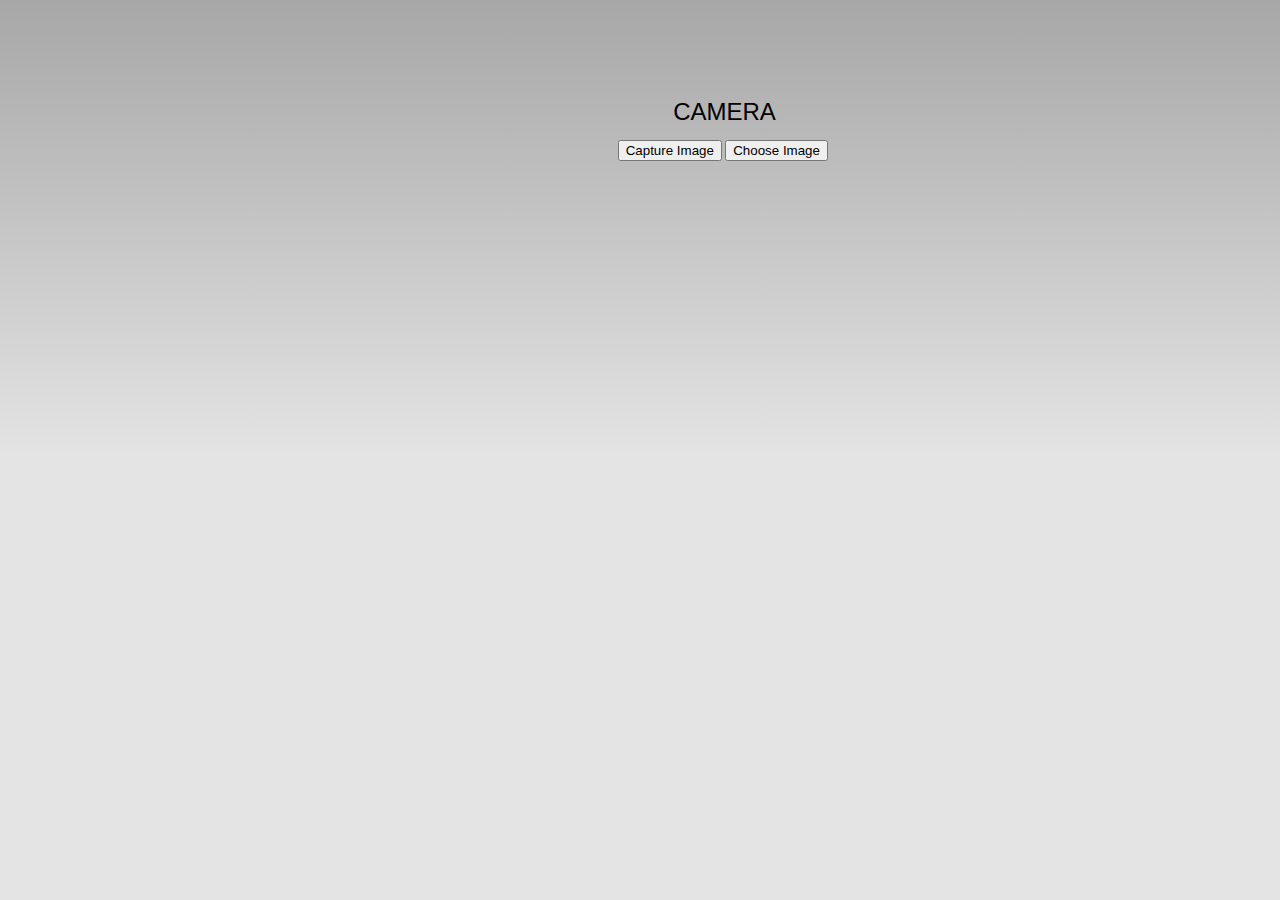
==== Cordova/Camera/www/index.html @ 12672248 "Camera Demo" ====
<!DOCTYPE html>

    <head>
        <meta charset="utf-8" />
        <meta name="format-detection" content="telephone=no" />
        <meta name="viewport" content="user-scalable=no, initial-scale=1, maximum-scale=1, minimum-scale=1, width=device-width, height=device-height, target-densitydpi=device-dpi" />
		<meta name="msapplication-tap-highlight" content="no" />

        <link rel="stylesheet" type="text/css" href="css/index.css" />

		<script type="text/javascript" src="cordova.js"></script>
        <script type="text/javascript" src="js/index.js"></script>
        
        <title>Camera Demo</title>
    </head>
    <body>

        <div class="app">
			<h1 style="margin-top:50%">Camera</h1>
			<br>
			<button id="capture" >Capture Image</button>
			<button id="choose" >Choose Image</button>
	        <img id="finalImage" style="max-height: 100%; max-width: 100%;"></img>
        </div>
        


        <script type="text/javascript">
  			document.addEventListener("deviceready", onDeviceReady, false); 

			function onDeviceReady() {
				var cap = document.getElementById("capture");
				cap.addEventListener("click",captureImage());
				var pick = document.getElementById("choose");
				pick.addEventListener("click",chooseImage());
			}
			
			// Shoot
			function captureImage(){
				var cameraOptions = { 
					quality: 50, 
					destinationType: Camera.DestinationType.DATA_URL 
				};
				navigator.camera.getPicture( onSuccess, onError, cameraOptions);
			};
			
			function onSuccess(imageData) {
				var image = document.getElementById('finalImage'); 
				image.src = "data:image/jpeg;base64," + imageData;
			}
			
			function onError(error) { 
				alert('code: ' + error.code + '\n' +'message: ' + error.message + '\n');
			}
			
			// Pick
			function chooseImage(source) {
				var libraryOptions = { 
					quality: 50, 
					destinationType: Camera.DestinationType.FILE_URI, 
					sourceType: Camera.PictureSourceType.PHOTOLIBRARY 	
				};
				navigator.camera.getPicture(onPhotoURISuccess, onFail, {libraryOptions);
			}

        </script>
    </body>
</html>
---- Cordova/Camera/www/css/index.css ----
/*
 * Licensed to the Apache Software Foundation (ASF) under one
 * or more contributor license agreements.  See the NOTICE file
 * distributed with this work for additional information
 * regarding copyright ownership.  The ASF licenses this file
 * to you under the Apache License, Version 2.0 (the
 * "License"); you may not use this file except in compliance
 * with the License.  You may obtain a copy of the License at
 *
 * http://www.apache.org/licenses/LICENSE-2.0
 *
 * Unless required by applicable law or agreed to in writing,
 * software distributed under the License is distributed on an
 * "AS IS" BASIS, WITHOUT WARRANTIES OR CONDITIONS OF ANY
 * KIND, either express or implied.  See the License for the
 * specific language governing permissions and limitations
 * under the License.
 */
* {
    -webkit-tap-highlight-color: rgba(0,0,0,0); /* make transparent link selection, adjust last value opacity 0 to 1.0 */
}

body {
    -webkit-touch-callout: none;                /* prevent callout to copy image, etc when tap to hold */
    -webkit-text-size-adjust: none;             /* prevent webkit from resizing text to fit */
    -webkit-user-select: none;                  /* prevent copy paste, to allow, change 'none' to 'text' */
    background-color:#E4E4E4;
    background-image:linear-gradient(top, #A7A7A7 0%, #E4E4E4 51%);
    background-image:-webkit-linear-gradient(top, #A7A7A7 0%, #E4E4E4 51%);
    background-image:-ms-linear-gradient(top, #A7A7A7 0%, #E4E4E4 51%);
    background-image:-webkit-gradient(
        linear,
        left top,
        left bottom,
        color-stop(0, #A7A7A7),
        color-stop(0.51, #E4E4E4)
    );
    background-attachment:fixed;
    font-family:'HelveticaNeue-Light', 'HelveticaNeue', Helvetica, Arial, sans-serif;
    font-size:12px;
    height:100%;
    margin:0px;
    padding:0px;
    text-transform:uppercase;
    width:100%;
}

/* Portrait layout (default) */
.app {
    position:absolute;             /* position in the center of the screen */
    left:50%;
    height:50px;                   /* text area height */
    width:225px;                   /* text area width */
    text-align:center;
    padding:180px 0px 0px 0px;     /* image height is 200px (bottom 20px are overlapped with text) */
    margin:-115px 0px 0px -112px;  /* offset vertical: half of image height and text area height */
                                   /* offset horizontal: half of text area width */
}

/* Landscape layout (with min-width) */
@media screen and (min-aspect-ratio: 1/1) and (min-width:400px) {
    .app {
        background-position:left center;
        padding:75px 0px 75px 170px;  /* padding-top + padding-bottom + text area = image height */
        margin:-90px 0px 0px -198px;  /* offset vertical: half of image height */
                                      /* offset horizontal: half of image width and text area width */
    }
}

h1 {
    font-size:24px;
    font-weight:normal;
    margin:0px;
    overflow:visible;
    padding:0px;
    text-align:center;
}

.event {
    border-radius:4px;
    -webkit-border-radius:4px;
    color:#FFFFFF;
    font-size:12px;
    margin:0px 30px;
    padding:2px 0px;
}

.event.listening {
    background-color:#333333;
    display:block;
}

.event.received {
    background-color:#4B946A;
    display:none;
}

@keyframes fade {
    from { opacity: 1.0; }
    50% { opacity: 0.4; }
    to { opacity: 1.0; }
}
 
@-webkit-keyframes fade {
    from { opacity: 1.0; }
    50% { opacity: 0.4; }
    to { opacity: 1.0; }
}
 
.blink {
    animation:fade 3000ms infinite;
    -webkit-animation:fade 3000ms infinite;
}
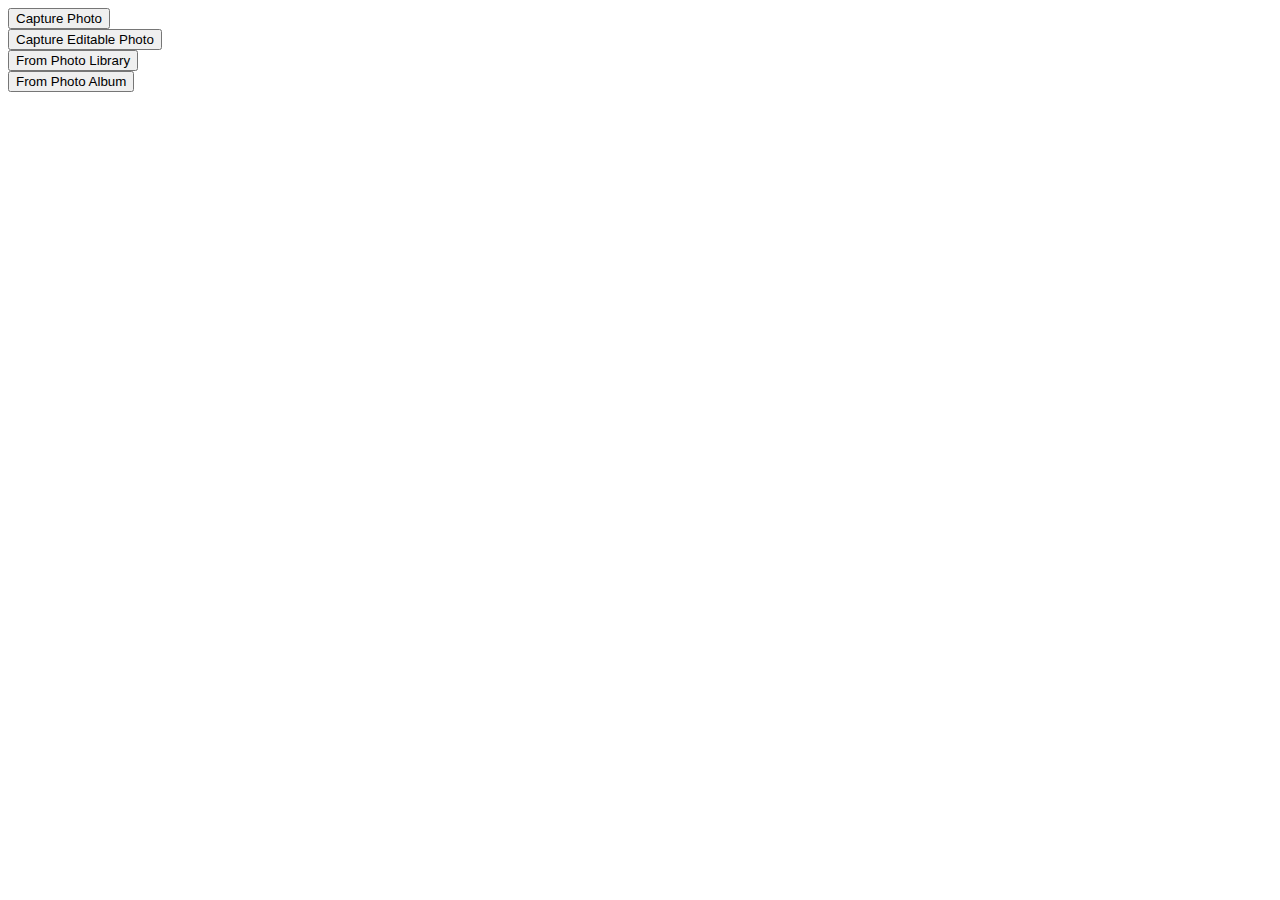
==== commit b9e500ee: "Fixed Camera example" ====
--- a/Cordova/Camera/www/index.html
+++ b/Cordova/Camera/www/index.html
@@ -1,68 +1,73 @@
 <!DOCTYPE html>
+<html>
+  <head>
 
-    <head>
-        <meta charset="utf-8" />
-        <meta name="format-detection" content="telephone=no" />
-        <meta name="viewport" content="user-scalable=no, initial-scale=1, maximum-scale=1, minimum-scale=1, width=device-width, height=device-height, target-densitydpi=device-dpi" />
-		<meta name="msapplication-tap-highlight" content="no" />
+    <meta charset="utf-8" />
+    <meta name="format-detection" content="telephone=no" />
+    <meta name="viewport" content="user-scalable=no, initial-scale=1, maximum-scale=1, minimum-scale=1, width=device-width, height=device-height, target-densitydpi=device-dpi" />
+    <meta name="msapplication-tap-highlight" content="no" />
 
-        <link rel="stylesheet" type="text/css" href="css/index.css" />
+    <!-- <link rel="stylesheet" type="text/css" href="css/index.css" /> -->
 
-		<script type="text/javascript" src="cordova.js"></script>
-        <script type="text/javascript" src="js/index.js"></script>
-        
-        <title>Camera Demo</title>
-    </head>
-    <body>
+    <script type="text/javascript" src="cordova.js"></script>
+    <script type="text/javascript" src="js/index.js"></script>
 
-        <div class="app">
-			<h1 style="margin-top:50%">Camera</h1>
-			<br>
-			<button id="capture" >Capture Image</button>
-			<button id="choose" >Choose Image</button>
-	        <img id="finalImage" style="max-height: 100%; max-width: 100%;"></img>
-        </div>
-        
+    <title>Capture Photo</title>
 
+  </head>
+  <body>
+    <button onclick="capturePhoto();">Capture Photo</button> <br>
+    <button onclick="capturePhotoEdit();">Capture Editable Photo</button> <br>
+    <button onclick="getPhoto(pictureSource.PHOTOLIBRARY);">From Photo Library</button><br>
+    <button onclick="getPhoto(pictureSource.SAVEDPHOTOALBUM);">From Photo Album</button><br>
+    <img style="display:none;width:60px;height:60px;" id="smallImage" src="" />
+    <img style="display:none;" id="largeImage" src="" />
 
-        <script type="text/javascript">
-  			document.addEventListener("deviceready", onDeviceReady, false); 
+    <script type="text/javascript" charset="utf-8">
 
-			function onDeviceReady() {
-				var cap = document.getElementById("capture");
-				cap.addEventListener("click",captureImage());
-				var pick = document.getElementById("choose");
-				pick.addEventListener("click",chooseImage());
-			}
-			
-			// Shoot
-			function captureImage(){
-				var cameraOptions = { 
-					quality: 50, 
-					destinationType: Camera.DestinationType.DATA_URL 
-				};
-				navigator.camera.getPicture( onSuccess, onError, cameraOptions);
-			};
-			
-			function onSuccess(imageData) {
-				var image = document.getElementById('finalImage'); 
-				image.src = "data:image/jpeg;base64," + imageData;
-			}
-			
-			function onError(error) { 
-				alert('code: ' + error.code + '\n' +'message: ' + error.message + '\n');
-			}
-			
-			// Pick
-			function chooseImage(source) {
-				var libraryOptions = { 
-					quality: 50, 
-					destinationType: Camera.DestinationType.FILE_URI, 
-					sourceType: Camera.PictureSourceType.PHOTOLIBRARY 	
-				};
-				navigator.camera.getPicture(onPhotoURISuccess, onFail, {libraryOptions);
-			}
+        var pictureSource;   // picture source
+        var destinationType; // sets the format of returned value
 
-        </script>
-    </body>
+        document.addEventListener("deviceready",onDeviceReady,false);
+
+        function onDeviceReady() {
+            pictureSource=navigator.camera.PictureSourceType;
+            destinationType=navigator.camera.DestinationType;
+        }
+
+        function onPhotoDataSuccess(imageData) {
+          var smallImage = document.getElementById('smallImage');
+          smallImage.style.display = 'block';
+          smallImage.src = "data:image/jpeg;base64," + imageData;
+        }
+
+        function onPhotoURISuccess(imageURI) {
+          var largeImage = document.getElementById('largeImage');
+          largeImage.style.display = 'block';
+          largeImage.src = imageURI;
+        }
+
+        function capturePhoto() {
+          navigator.camera.getPicture(onPhotoDataSuccess, onFail, { quality: 50,
+            destinationType: destinationType.DATA_URL });
+        }
+
+        function capturePhotoEdit() {
+          navigator.camera.getPicture(onPhotoDataSuccess, onFail, { quality: 20, allowEdit: true,
+            destinationType: destinationType.DATA_URL });
+        }
+
+        function getPhoto(source) {
+          navigator.camera.getPicture(onPhotoURISuccess, onFail, { quality: 50,
+            destinationType: destinationType.FILE_URI,
+            sourceType: source });
+        }
+
+        function onFail(message) {
+          alert('Failed because: ' + message);
+        }
+
+    </script>
+
+  </body>
 </html>
